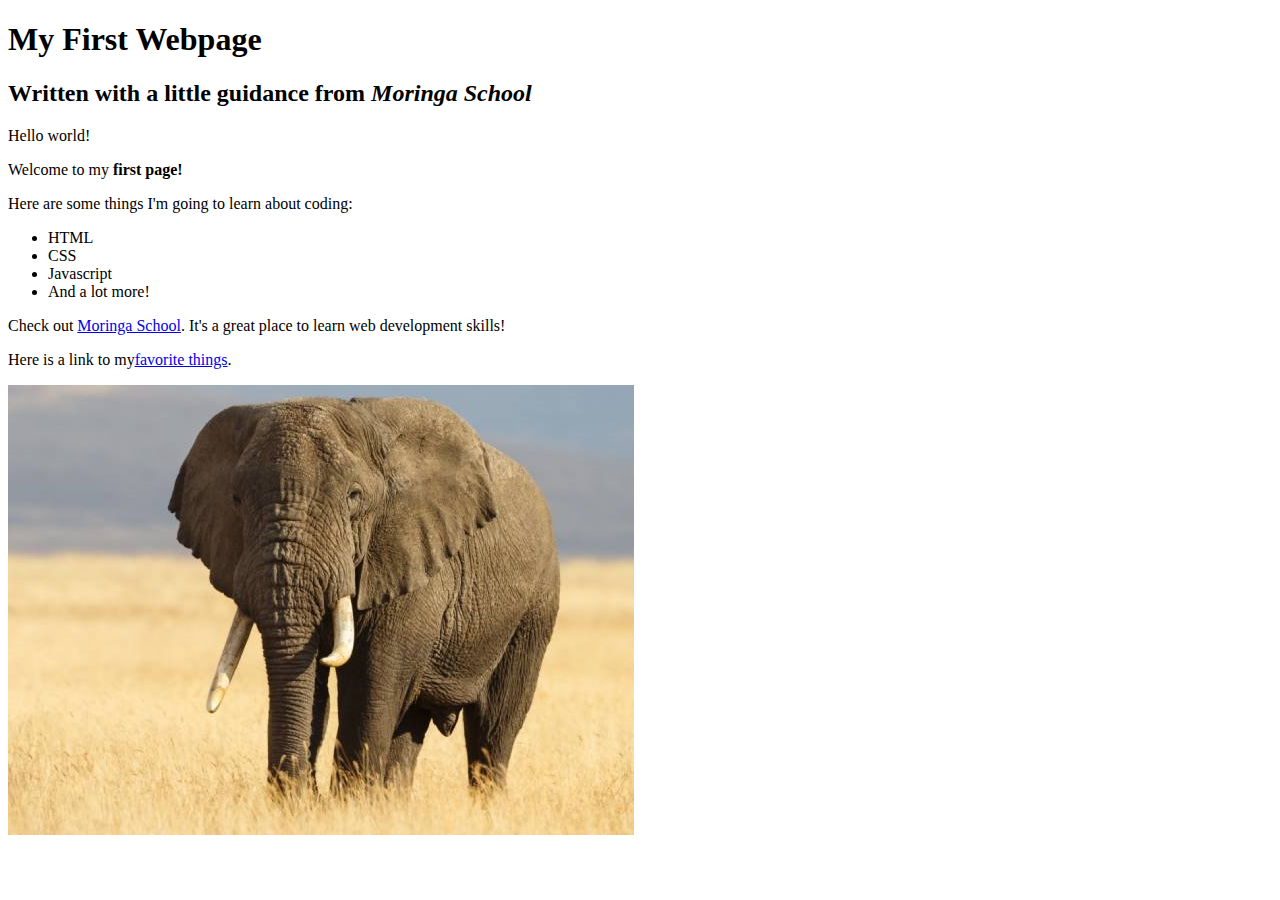
==== index.html @ 38e41ee9 "renamed my-first-webpage to index" ====
<!DOCTYPE html>
<html>
  <head>
    <title>My first webpage</title>
  </head>
  <body>
    <h1>My First Webpage</h1>
    <h2>Written with a little guidance from <em>Moringa School</em></h2>

    <p>Hello world!</p>
    <p>Welcome to my <strong>first page!</strong></p>

    <p>Here are some things I'm going to learn about coding:</p>
    <ul>
      <li>HTML</li>
      <li>CSS</li>
      <li>Javascript</li>
      <li>And a lot more!</li>
    </ul>

    <p>
      Check out <a href="http://moringaschool.com/">Moringa School</a>. It's a
      great place to learn web development skills!
    </p>
    <p>
      Here is a link to my<a href="favorite-things.html">favorite things</a>.
    </p>

    <img src="images/elephant.jpg" alt="A photo of an elephant" />
  </body>
</html>
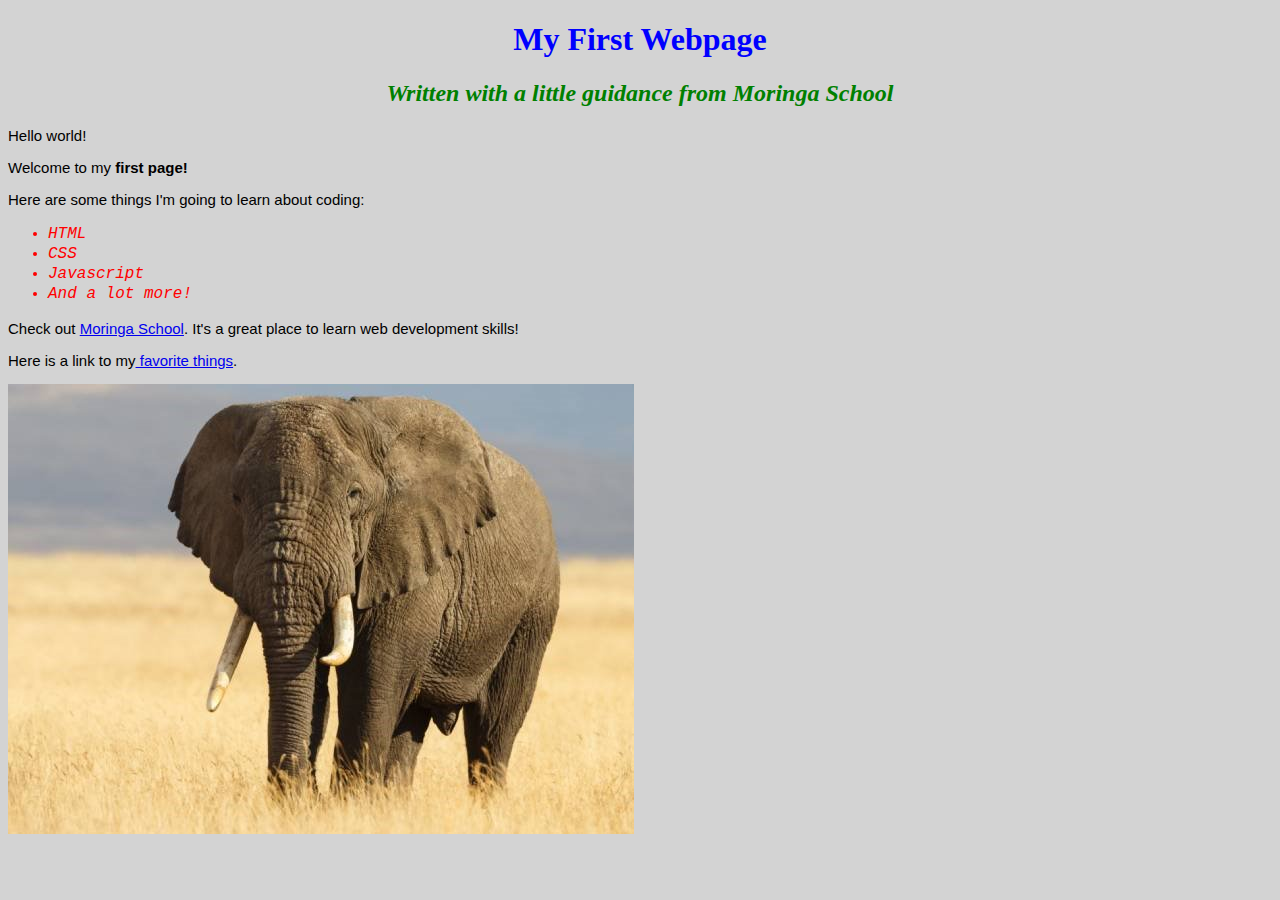
==== commit f34cf844: "fix a paragraph spacing error" ====
--- a/index.html
+++ b/index.html
@@ -2,6 +2,7 @@
 <html>
   <head>
     <title>My first webpage</title>
+    <link rel="stylesheet" href="css/style.css" type="text/css" />
   </head>
   <body>
     <h1>My First Webpage</h1>
@@ -23,7 +24,7 @@
       great place to learn web development skills!
     </p>
     <p>
-      Here is a link to my<a href="favorite-things.html">favorite things</a>.
+      Here is a link to my<a href="favorite-things.html"> favorite things</a>.
     </p>
 
     <img src="images/elephant.jpg" alt="A photo of an elephant" />
--- a/css/style.css
+++ b/css/style.css
@@ -0,0 +1,24 @@
+h1 {
+  color: blue;
+  text-align: center;
+}
+h2 {
+  color: green;
+  font-style: italic;
+  text-align: center;
+}
+p {
+  font-family: sans-serif;
+  font-size: 15px;
+}
+ul {
+  line-height: 20px;
+}
+body {
+  background-color: lightgray;
+}
+li {
+  font-style: italic;
+  font-family: "Courier New", Courier, monospace;
+  color: red;
+}
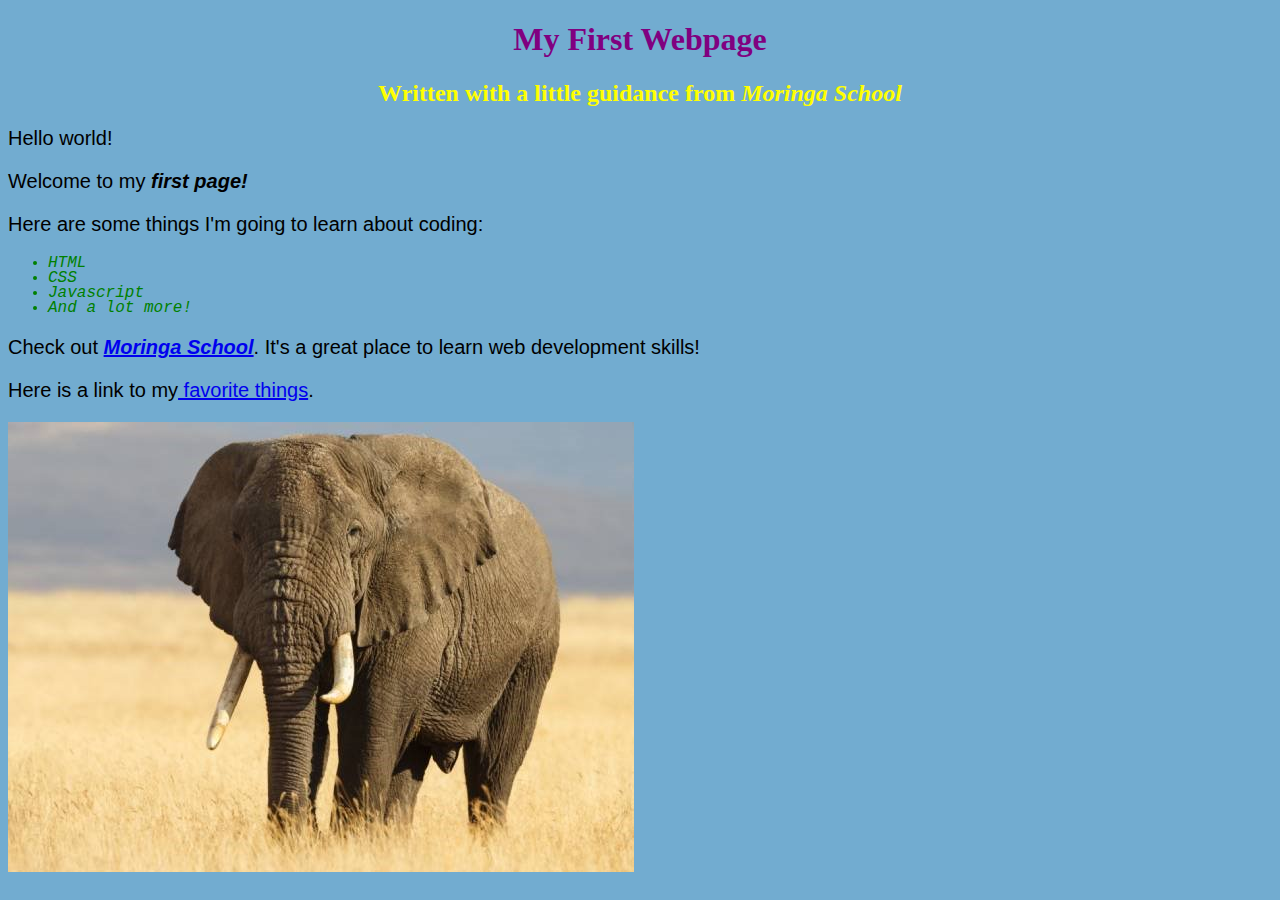
==== commit ffe0608b: "add a strong and em element for css testing purposes" ====
--- a/index.html
+++ b/index.html
@@ -2,7 +2,7 @@
 <html>
   <head>
     <title>My first webpage</title>
-    <link rel="stylesheet" href="css/style.css" type="text/css" />
+    <link rel="stylesheet" href="css/newstyle.css" type="text/css" />
   </head>
   <body>
     <h1>My First Webpage</h1>
@@ -20,8 +20,8 @@
     </ul>
 
     <p>
-      Check out <a href="http://moringaschool.com/">Moringa School</a>. It's a
-      great place to learn web development skills!
+      Check out <a href="http://moringaschool.com/"><em>Moringa School</em></a
+      >. It's a great place to learn web development skills!
     </p>
     <p>
       Here is a link to my<a href="favorite-things.html"> favorite things</a>.
--- a/css/newstyle.css
+++ b/css/newstyle.css
@@ -0,0 +1,29 @@
+h1 {
+  color: purple;
+  text-align: center;
+}
+h2 {
+  color: yellow;
+  text-align: center;
+}
+p {
+  font-family: "Franklin Gothic Medium", "Arial Narrow", Arial, sans-serif;
+  font-size: 20px;
+}
+ul {
+  line-height: 15px;
+}
+body {
+  background-color: rgb(114, 172, 208);
+}
+li {
+  font-style: italic;
+  font-family: "Courier New", Courier, monospace;
+  color: green;
+}
+strong {
+  font-style: italic;
+}
+em {
+  font-weight: bold;
+}
